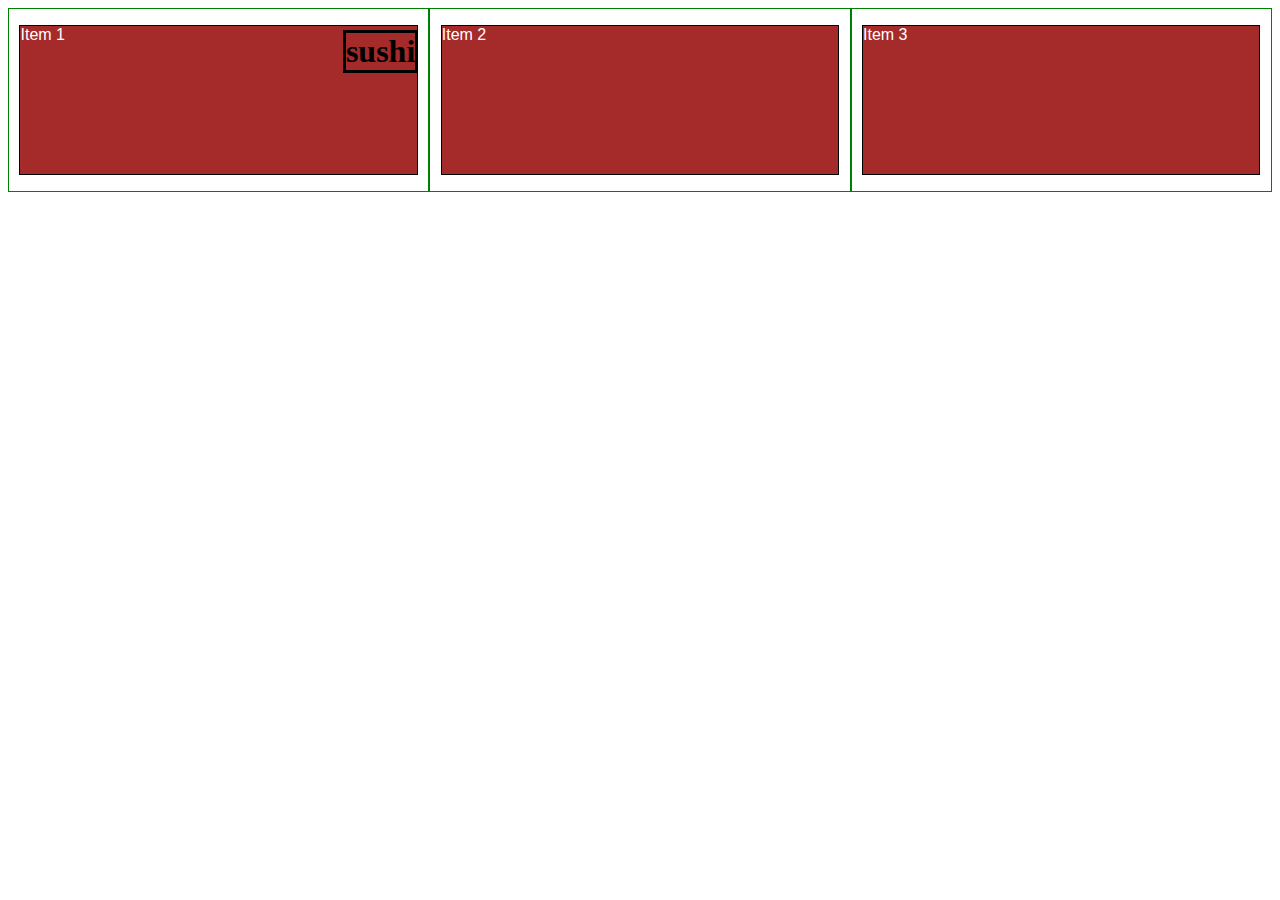
==== Mod2-soln/index.html @ 1e4bc7f8 "commit 3" ====
<!DOCTYPE html>
<html>
<head>
<meta charset="utf-8">
<meta name="viewport" content="width=device-width, initial-scale=1">
<link rel="stylesheet" href="css/style.css">
<title>Module 2 Solution</title>
</head>
<body>

<div class="row">
  <div class="col-lg-4 col-md-6">
    <h1>sushi</h1>  
    <p>Item 1</p>
    </div>
  <div class="col-lg-4 col-md-6"><p>Item 2</p></div>
  <div class="col-lg-4 col-md-12"><p>Item 3</p></div>
</div>

</body>
</html>
---- Mod2-soln/css/style.css ----
/********** Base styles **********/
* {
  box-sizing: border-box;
}

div{
    position: relative;
}

h1 {
  position: absolute;
  right: 10px;
  border-left: 2px;
  border-bottom: 2px;
  border: black solid;
}

p {
  border: 1px solid black;
  background-color: #A52A2A;
  width: 95%;
  height: 150px;
  margin-right: auto;
  margin-left: auto;
  font-family: Helvetica;
  color: white;
}

/* Simple Responsive Framework. */
.row {
  width: 100%;
  position: relative;
}

/********** Desktop **********/
@media (min-width: 992px) {
  .col-lg-1, .col-lg-2, .col-lg-3, .col-lg-4, .col-lg-5, .col-lg-6, .col-lg-7, .col-lg-8, .col-lg-9, .col-lg-10, .col-lg-11, .col-lg-12 {
    float: left;
    border: 1px solid green;
  }
  .col-lg-1 {
    width: 8.33%;
  }
  .col-lg-2 {
    width: 16.66%;
  }
  .col-lg-3 {
    width: 25%;
  }
  .col-lg-4 {
    width: 33.33%;
  }
  .col-lg-5 {
    width: 41.66%;
  }
  .col-lg-6 {
    width: 50%;
  }
  .col-lg-7 {
    width: 58.33%;
  }
  .col-lg-8 {
    width: 66.66%;
  }
  .col-lg-9 {
    width: 74.99%;
  }
  .col-lg-10 {
    width: 83.33%;
  }
  .col-lg-11 {
    width: 91.66%;
  }
  .col-lg-12 {
    width: 100%;
  }
}

/********** Tablets **********/
@media (min-width: 768px) and (max-width: 991px) {
  .col-md-1, .col-md-2, .col-md-3, .col-md-4, .col-md-5, .col-md-6, .col-md-7, .col-md-8, .col-md-9, .col-md-10, .col-md-11, .col-md-12 {
    float: left;
    border: 1px solid green;
  }
  .col-md-1 {
    width: 8.33%;
  }
  .col-md-2 {
    width: 16.66%;
  }
  .col-md-3 {
    width: 25%;
  }
  .col-md-4 {
    width: 33.33%;
  }
  .col-md-5 {
    width: 41.66%;
  }
  .col-md-6 {
    width: 50%;
  }
  .col-md-7 {
    width: 58.33%;
  }
  .col-md-8 {
    width: 66.66%;
  }
  .col-md-9 {
    width: 74.99%;
  }
  .col-md-10 {
    width: 83.33%;
  }
  .col-md-11 {
    width: 91.66%;
  }
  .col-md-12 {
    width: 100%;
  }
}
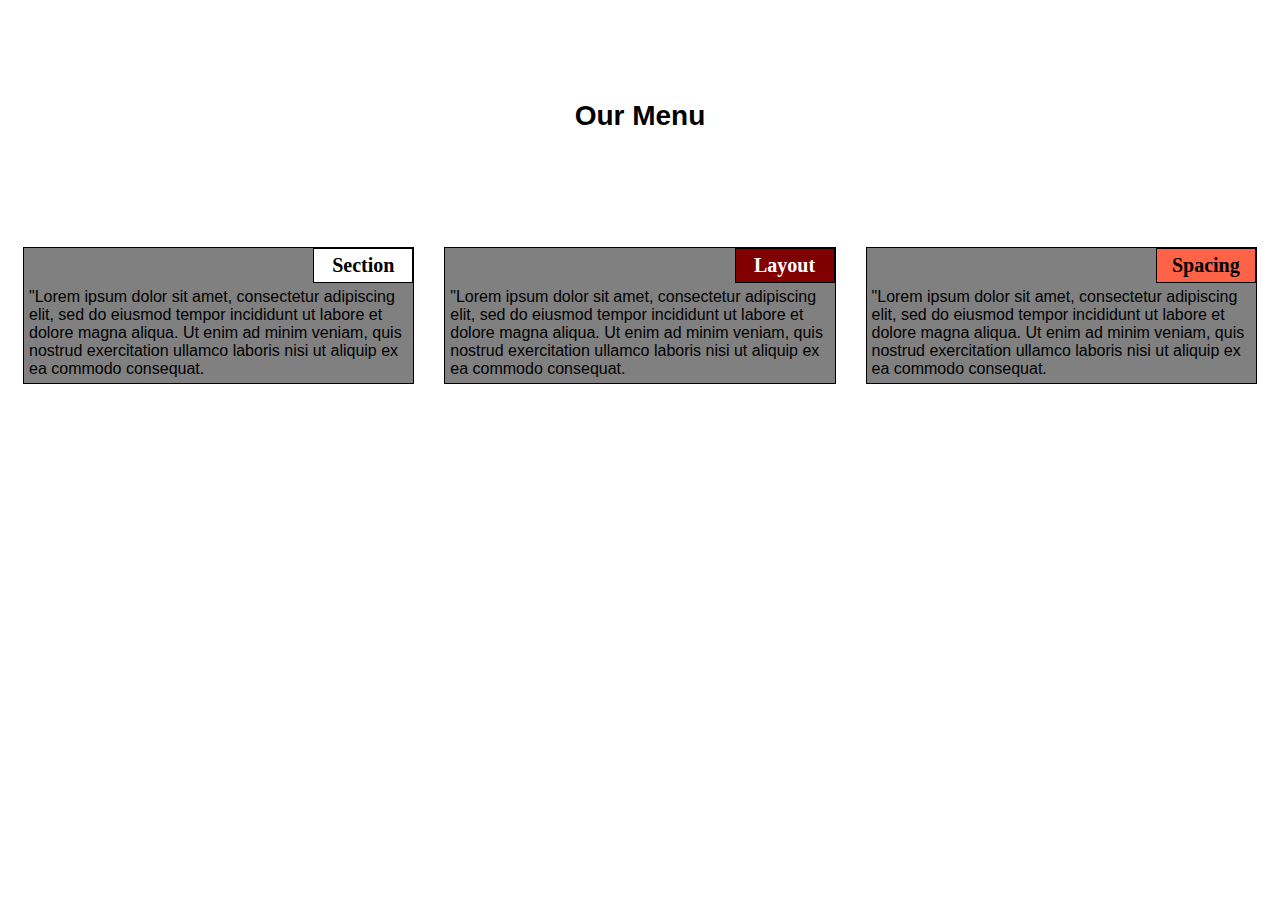
==== commit 907de548: "final commit" ====
--- a/Mod2-soln/index.html
+++ b/Mod2-soln/index.html
@@ -7,15 +7,30 @@
 <title>Module 2 Solution</title>
 </head>
 <body>
-
-<div class="row">
-  <div class="col-lg-4 col-md-6">
-    <h1>sushi</h1>  
-    <p>Item 1</p>
+  <h1>Our Menu</h1>
+	<section class="column-lg-4 colmn-md-6 colmn-sm-12">
+		<div>
+			<p class="sub1">Section</p>
+			<p class="content">
+        "Lorem ipsum dolor sit amet, consectetur adipiscing elit, sed do eiusmod tempor incididunt ut labore et dolore magna aliqua. Ut enim ad minim veniam, quis nostrud exercitation ullamco laboris nisi ut aliquip ex ea commodo consequat.
+			</p>
+		</div>
+	</section>
+	<section class="column-lg-4 colmn-md-6 colmn-sm-12">
+		<div>
+			<p class="sub2">Layout</p>
+			<p class="content">
+        "Lorem ipsum dolor sit amet, consectetur adipiscing elit, sed do eiusmod tempor incididunt ut labore et dolore magna aliqua. Ut enim ad minim veniam, quis nostrud exercitation ullamco laboris nisi ut aliquip ex ea commodo consequat.
+      </p>
+      </div>
+	</section>
+	<section class="column-lg-4 colmn-md-12 colmn-sm-12">
+    <div>
+      <p class="sub3">Spacing</p>
+      <p class="content">
+        "Lorem ipsum dolor sit amet, consectetur adipiscing elit, sed do eiusmod tempor incididunt ut labore et dolore magna aliqua. Ut enim ad minim veniam, quis nostrud exercitation ullamco laboris nisi ut aliquip ex ea commodo consequat.
+      </p>
     </div>
-  <div class="col-lg-4 col-md-6"><p>Item 2</p></div>
-  <div class="col-lg-4 col-md-12"><p>Item 3</p></div>
-</div>
-
+  </section>
 </body>
 </html>
--- a/Mod2-soln/css/style.css
+++ b/Mod2-soln/css/style.css
@@ -1,121 +1,114 @@
-/********** Base styles **********/
-* {
-  box-sizing: border-box;
-}
-
-div{
-    position: relative;
-}
-
-h1 {
-  position: absolute;
-  right: 10px;
-  border-left: 2px;
-  border-bottom: 2px;
-  border: black solid;
-}
-
-p {
-  border: 1px solid black;
-  background-color: #A52A2A;
-  width: 95%;
-  height: 150px;
-  margin-right: auto;
-  margin-left: auto;
-  font-family: Helvetica;
-  color: white;
-}
-
-/* Simple Responsive Framework. */
-.row {
-  width: 100%;
-  position: relative;
-}
-
-/********** Desktop **********/
-@media (min-width: 992px) {
-  .col-lg-1, .col-lg-2, .col-lg-3, .col-lg-4, .col-lg-5, .col-lg-6, .col-lg-7, .col-lg-8, .col-lg-9, .col-lg-10, .col-lg-11, .col-lg-12 {
-    float: left;
-    border: 1px solid green;
-  }
-  .col-lg-1 {
-    width: 8.33%;
-  }
-  .col-lg-2 {
-    width: 16.66%;
-  }
-  .col-lg-3 {
-    width: 25%;
-  }
-  .col-lg-4 {
-    width: 33.33%;
-  }
-  .col-lg-5 {
-    width: 41.66%;
-  }
-  .col-lg-6 {
-    width: 50%;
-  }
-  .col-lg-7 {
-    width: 58.33%;
-  }
-  .col-lg-8 {
-    width: 66.66%;
-  }
-  .col-lg-9 {
-    width: 74.99%;
-  }
-  .col-lg-10 {
-    width: 83.33%;
-  }
-  .col-lg-11 {
-    width: 91.66%;
-  }
-  .col-lg-12 {
-    width: 100%;
-  }
-}
-
-/********** Tablets **********/
-@media (min-width: 768px) and (max-width: 991px) {
-  .col-md-1, .col-md-2, .col-md-3, .col-md-4, .col-md-5, .col-md-6, .col-md-7, .col-md-8, .col-md-9, .col-md-10, .col-md-11, .col-md-12 {
-    float: left;
-    border: 1px solid green;
-  }
-  .col-md-1 {
-    width: 8.33%;
-  }
-  .col-md-2 {
-    width: 16.66%;
-  }
-  .col-md-3 {
-    width: 25%;
-  }
-  .col-md-4 {
-    width: 33.33%;
-  }
-  .col-md-5 {
-    width: 41.66%;
-  }
-  .col-md-6 {
-    width: 50%;
-  }
-  .col-md-7 {
-    width: 58.33%;
-  }
-  .col-md-8 {
-    width: 66.66%;
-  }
-  .col-md-9 {
-    width: 74.99%;
-  }
-  .col-md-10 {
-    width: 83.33%;
-  }
-  .col-md-11 {
-    width: 91.66%;
-  }
-  .col-md-12 {
-    width: 100%;
-  }
-}
+	/*basic style*/
+	* {
+		box-sizing: border-box;
+	}
+	body {
+		background-color: white;
+	}
+	h1 {
+		margin: 100px;
+		text-align: center;
+		font-family: Helvetica;
+		font-weight: bold;
+		font-size: 175%;
+	}
+	section {
+		position: relative;
+		padding: 15px;
+		width: 100%;
+	}
+	p {
+		position: relative;
+		clear: right;
+	}
+	div {
+		position: relative;
+		background-color: gray;
+		border: 1px solid black;
+		width: 100%;
+		margin-left: auto;
+		margin-right: auto;
+		margin-bottom: auto;
+	}
+	.sub1 {
+		float: right;
+		width: 100px;
+		padding: 5px;
+		margin: 0px;
+		border: 1px solid black;
+		text-align: center;
+		font-size: 125%;
+		font-weight: bold;
+		background-color: white;
+		
+	}
+	.sub2 {
+		float: right;
+		color: white;
+		width: 100px;
+		padding: 5px;
+		margin: 0px;
+		border: 1px solid black;
+		text-align: center;
+		font-size: 125%;
+		font-weight: bold;
+		background-color: maroon;
+		
+	}
+	.sub3 {
+		color: black;
+		float: right;
+		width: 100px;
+		padding: 5px;
+		margin: 0px;
+		border: 1px solid black;
+		text-align: center;
+		font-size: 125%;
+		font-weight: bold;
+		background-color: tomato;
+		
+	}
+	.content {
+		padding: 5px;
+		border: none;
+		background-color: gray;
+		font-family: Helvetica;
+		color: black;
+		margin: 0px;
+		height: 100px;
+		overflow: auto;
+	}
+	
+	.row {
+		width: 90%;
+	}
+	
+	/*desktop version*/
+	@media (min-width: 992px){
+		.column-lg-4 {
+			float: left;
+			width: 33.33%;
+		}
+	}
+	/*tablet version*/
+	@media (min-width: 768px) and (max-width: 991px){
+		.colmn-md-6 {
+			float: left;
+			width: 50%;
+			margin-left: auto;
+			margin-right: auto;
+		}
+		.colmn-md-12 {
+			float: left;
+			width: 100%;
+			margin-left: auto;
+			margin-right: auto;
+		}
+	}
+	/*mobile version*/
+	@media (max-width: 767px){
+		.colmn-sm-12 {
+			float: left;
+			width: 100%;
+		}
+	}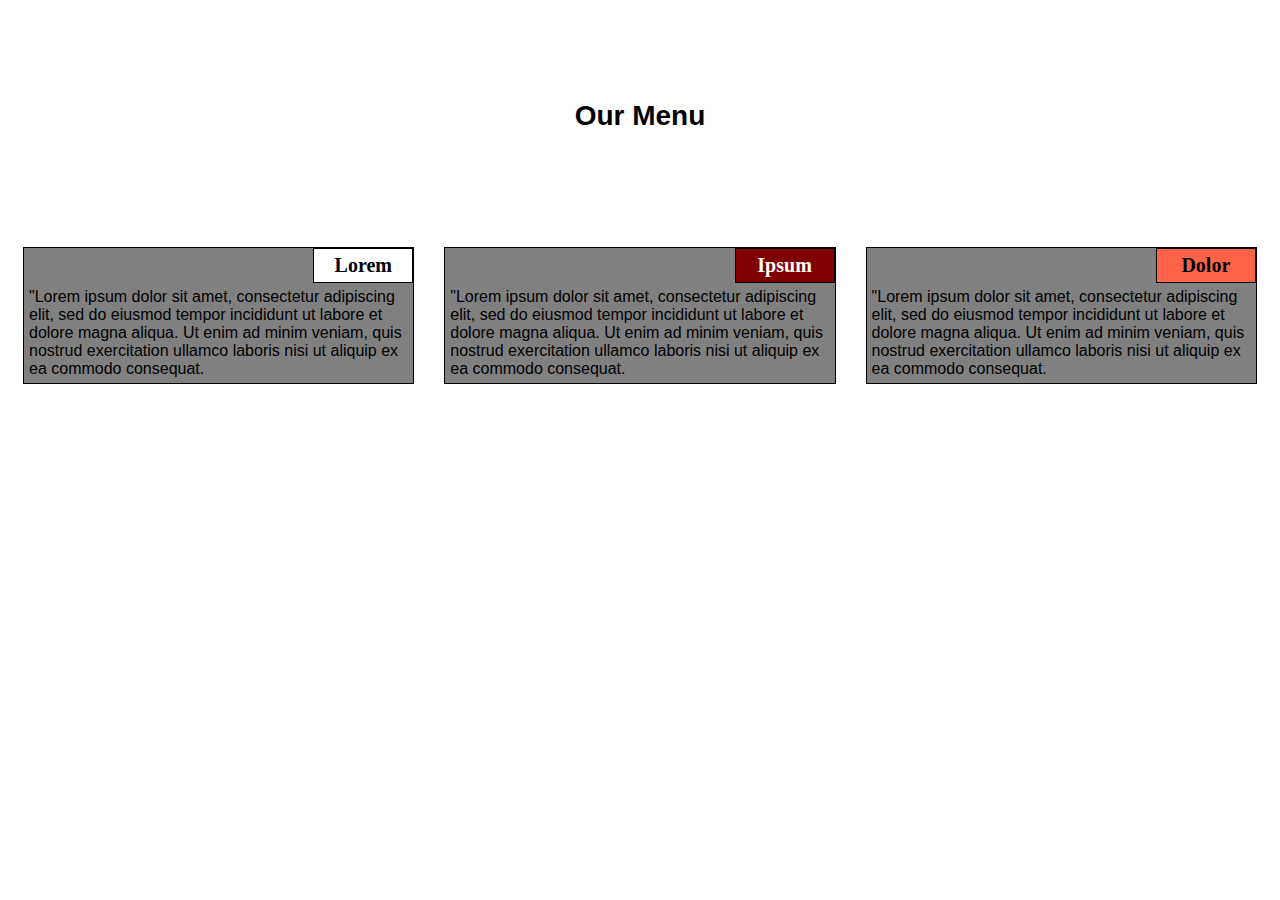
==== commit a85cf2c5: "final fimna;" ====
--- a/Mod2-soln/index.html
+++ b/Mod2-soln/index.html
@@ -10,7 +10,7 @@
   <h1>Our Menu</h1>
 	<section class="column-lg-4 colmn-md-6 colmn-sm-12">
 		<div>
-			<p class="sub1">Section</p>
+			<p class="sub1">Lorem</p>
 			<p class="content">
         "Lorem ipsum dolor sit amet, consectetur adipiscing elit, sed do eiusmod tempor incididunt ut labore et dolore magna aliqua. Ut enim ad minim veniam, quis nostrud exercitation ullamco laboris nisi ut aliquip ex ea commodo consequat.
 			</p>
@@ -18,7 +18,7 @@
 	</section>
 	<section class="column-lg-4 colmn-md-6 colmn-sm-12">
 		<div>
-			<p class="sub2">Layout</p>
+			<p class="sub2">Ipsum</p>
 			<p class="content">
         "Lorem ipsum dolor sit amet, consectetur adipiscing elit, sed do eiusmod tempor incididunt ut labore et dolore magna aliqua. Ut enim ad minim veniam, quis nostrud exercitation ullamco laboris nisi ut aliquip ex ea commodo consequat.
       </p>
@@ -26,7 +26,7 @@
 	</section>
 	<section class="column-lg-4 colmn-md-12 colmn-sm-12">
     <div>
-      <p class="sub3">Spacing</p>
+      <p class="sub3">Dolor</p>
       <p class="content">
         "Lorem ipsum dolor sit amet, consectetur adipiscing elit, sed do eiusmod tempor incididunt ut labore et dolore magna aliqua. Ut enim ad minim veniam, quis nostrud exercitation ullamco laboris nisi ut aliquip ex ea commodo consequat.
       </p>
